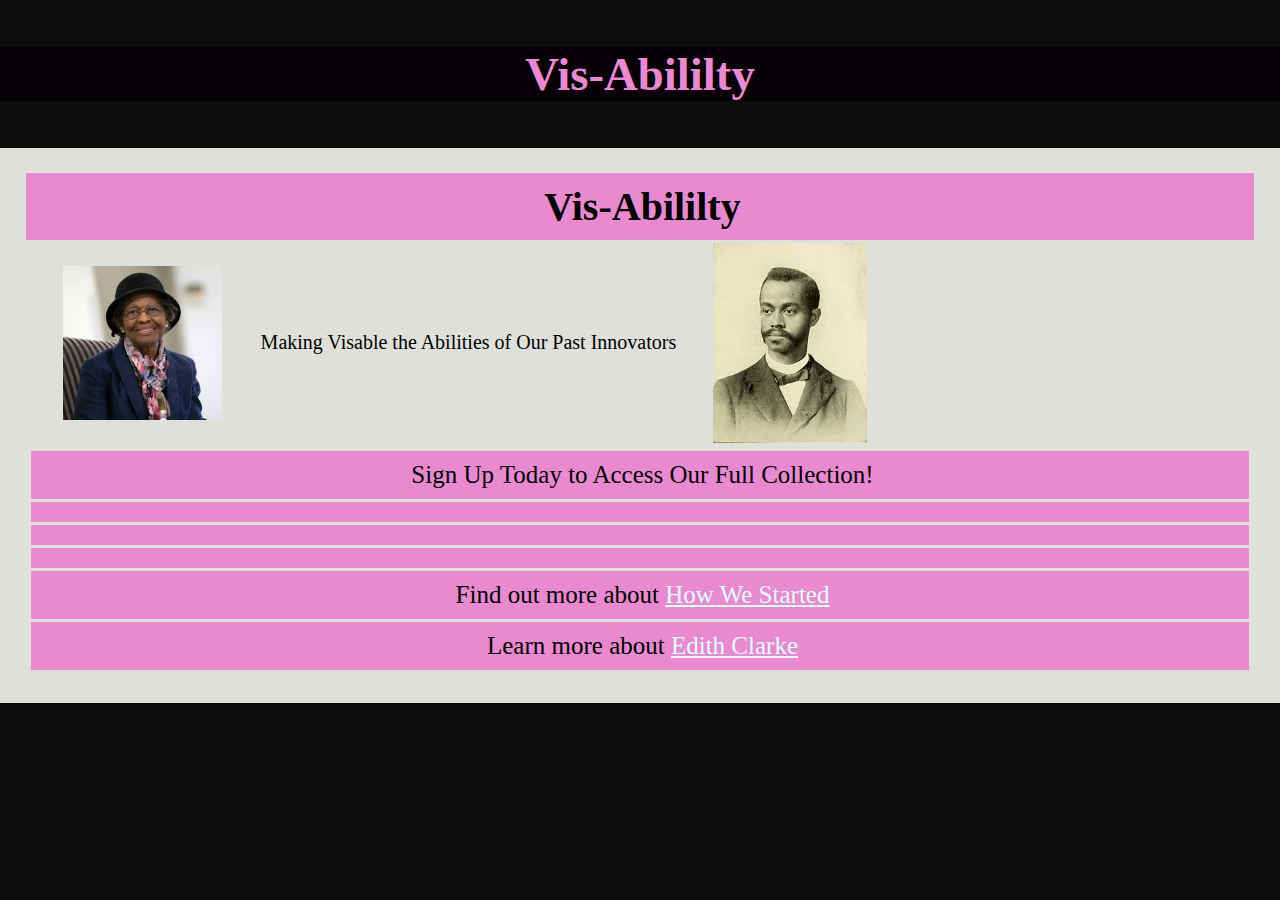
==== index.html @ 93d73dc7 "Formatting for all pages" ====
<!-- Author: Keziah Furnell
Date: 30/01/2025
File Name: index.html  -->

<!doctype html>
<html lang="en">

<head>
    <title>Vis-Ability</title>
    <meta charset="utf-8">
    <meta name="viewport" content="width=device-width, initial-scale=1">
    <link rel="stylesheet" href="css/styles.css">

</head>

<body>
    <div id="container">
        <header>
            <h3>Vis-Abililty</h3>
        </header>

        <main class="about">
            <div class="article">
                <h1>Vis-Abililty</h1>
            </div>
            <table>
                <tr>
                    <td><img src="images/Gladys_West.jpeg" alt="Gladys West" class="image"></td>
                    <td>Making Visable the Abilities of Our Past Innovators</td>
                    <td><img src="images/Charles_Henry_Turner.jpg" alt="Charles Henry Turner" class="image"></td>
                </tr>
            </table>

            <!--<div class="call_action">
                <ul class="colour_box">
                    <li>Sign Up Today to Access Our Full Collection!</li>
                </ul>
            </div>-->

            <div class="box_column">
                <ul class="colour_box">
                    <li>Sign Up Today to Access Our Full Collection!</li>
                    <li></li>
                    <li></li>
                    <li></li>
                    <li>Find out more about <a href="Visability_About_Page.html">How We Started</a></li>
                    <li>Learn more about <a href="Edith_Clarke.html">Edith Clarke</a></li>
        
                </ul>
            </div>


        </main>
    </div>
</body>

</html>
---- css/styles.css ----
/* 
Author: Keziah Furnell
Date: 30/01/2025
File Name: styles.css 
*/


body,
header,
nav,
main,
footer,
h1,
div,
img,
ul {
    margin: 0;
    padding: 0;
    border: 0;
}

body {
    background-color: #0c0c0c;
}

header {
    position: sticky;
    top: 0;
    background-color: #070108;
    color: #e989cf;
    height: 15%;
    text-align: center;
    font-size: 40px;
}

header img {
    margin: 0 auto;
}

.bottom_image {
    margin-left: auto;
    margin-right: auto;
    display: block;
}

.navbar {
    overflow: hidden;
    background-color: #0c0c0c;
    top: 5.5%;
    color: #0c0c0c;
    height: 15%;
    text-align: center;
    font-size: 20px;
}

.navbar a {
    list-style: none;
    font-size: 20px;
    border-top: 1px solid #dfffff;
    display: block;
    color: #DFE0DA;
    text-align: center;
    padding-top: 0.5em;
    padding-bottom: 0.5em;
    padding-right: 2%;
    padding-left: 2%;
    text-decoration: none;
    float: left;
}

.dropdown {
    float: left;
    overflow: hidden;
}

.dropdown .dropbtn {
    font-size: 20px;
    border: none;
    outline: none;
    color: #DFE0DA;
    padding-top: 0.5em;
    padding-bottom: 0.5em;
    padding-right: 1em;
    padding-left: 1em;
    background-color: inherit;
    font-family: inherit;
    margin: 0;
    border-top: 1px solid #dfffff;
}

.navbar a:hover,
.dropdown:hover .dropbtn {
    background-color: #0e0e0e;
}

.dropdown-content {
    display: none;
    position: absolute;
    background-color: #0e0e0e;
    min-width: 160px;
    box-shadow: 0px 8px 16px 0px rgba(0, 0, 0, 0.2);
    z-index: 1;
}

.dropdown-content a {
    float: none;
    color: #DFE0DA;
    padding: 12px 16px;
    text-decoration: none;
    display: block;
    text-align: left;
    font-size: 1em;
}

.dropdown-content a:hover {
    background-color: #0e0e0e;
}

.dropdown:hover .dropdown-content {
    display: block;
}

main {
    clear: left;
    background-color: #DFE0DA;
    padding: 2%;
    font-size: 1.15em;
    font-family: 'Roboto Slab', serif;
}

.hero {
    max-width: 20%;
    max-height: 10%;
}

.about {
    font-size: 20px;
    text-align: center;
}

.family {
    max-width: 90%;
    max-height: 90%;
    margin-left: auto;
    margin-right: auto;
    display: block;
}

.mobile_family {
    display: none;
}

.info p {
    font-size: 20px;
    text-align: center;
}

.Wellness_Package {
    text-align: left;
    flex-grow: 1;
}

.Wellness_Package dt {
    font-weight: bold;
    font-size: 20px;
}

.Wellness_Package dd {
    padding: 0.5% 1% 2% 0;
    font-size: 20px;
}

.Wellness_Package h2 {
    font-size: 20px;
    font-weight: normal;
}

.Wellness_Package h1 {
    font-size: 30px;
    font-weight: bold;
}

.service_message {
    align-content: center;
    text-align: center;
    padding: 0;
    margin: 0;
    list-style: none;
    border: #DFE0DA;
}

.service_message p {
    text-align: center;
    color: #000000;
    padding: 10px 10px 10px 15px;
    background-color: #0e0e0e;
    margin-bottom: 30px;
    font-size: 30px;
}

#contact {
    align-content: center;
    text-align: center;
}

#contact a {
    color: #0c0c0c;
    text-decoration: none;
}

img {
    max-width: 100%;
    display: block;
}



footer p {
    font-size: 1em;
    text-align: center;
    color: #DFE0DA;
    padding: 0 1em;
}


footer {
    background-color: #0f0210;
}

footer p a {
    color: #DFE0DA;
    /* Sets the link colour */
    text-decoration: none;
}

footer h4 {
    color: #DFE0DA;
    text-align: center;
}

footer ul {
    color: #DFE0DA;
    text-align: center;
}

footer li {
    color: #DFE0DA;
}

.action {
    font-size: 1.35em;
    color: #666600;
    font-weight: bold;
}

.mobile {
    display: block;
}

.tablet-desktop {
    display: none;
}

.tel-link {
    background-color: #0e0e0e;
    padding: 1%;
    margin: 0 auto;
    width: 50%;
    text-align: center;
    border-radius: 5px;
}

.tel-link a {
    color: #DFE0DA;
    text-decoration: none;
    font-size: 20px;
    display: block;
}

.em-link {
    text-align: center;
}

.em-link a {
    color: #0e0e0e;
    text-decoration: underline;
    font-size: 20px;
    display: block;
}

.email a {
    font-size: 20px;
}

.email {
    background-color: #0e0e0e;
    padding: 1%;
    margin: 0 auto;
    width: 50%;
    text-align: center;
    border-radius: 5px;
    text-decoration: underline;
}

.fax {
    background-color: #0e0e0e;
    padding: 1%;
    margin: 0 auto;
    width: 50%;
    text-align: center;
    border-radius: 5px;
}

.address {
    background-color: #0e0e0e;
    padding: 1%;
    margin: 0 auto;
    width: 50%;
    text-align: center;
    border-radius: 5px;
}

.hours {
    margin-left: 10%;
}

.box_column {
    width: 100%;
    border: 1px groove;
    border: #DFE0DA;
    padding: 5px;
}

.call_action {
    width: 50%;
    border: 1px groove;
    border: #DFE0DA;
    text-align: center;
}

.colour_box {
    padding: 0;
    margin: 0;
    list-style: none;
    text-align: center;
    border: #DFE0DA;
}

.colour_box li {
    color: #000;
    padding: 10px 10px 10px 15px;
    background-color: #e989cf;
    margin-bottom: 3px;
    font-size: 25px;
}

.colour_box a {
    color: #dfffff;
}

* {
    box-sizing: border-box
}

.content {
    max-width: 100%;
    max-height: 100%;
    margin-top: auto;
    margin-bottom: auto;
    display: block;
}

.slideshow_container {
    margin-bottom: 20px;
    margin-top: 150px;
    width: 40%;
    position: static;
}

/* Hide the images by default */
.mySlides {
    display: none;
}


/* Number text (1/3 etc) */
.numbertext {
    color: #0c0c0c;
    font-size: 12px;
    padding: 8px 12px;
    position: relative;
    top: 0;
}


.active,
.dot:hover {
    background-color: #717171;
}

/* Fading animation */
.fade {
    animation-name: fade;
    animation-duration: 1s;
}

.container {
    display: grid;
    align-items: center;
    grid-template-columns: 1fr 1fr;
    column-gap: 20px;
}

.image {
    max-width: 70%;
    max-height: 70%;
    margin-left: auto;
    margin-right: auto;
    display: block;

}

.bio {
    font-size: 20px;
    font-weight: normal;
}

.name {
    font-size: 25px;
    font-weight: bold;
}

.report_img {
    max-width: 60%;
    max-height: 60%;
    margin-left: auto;
    margin-right: auto;
    display: block;
}

.report2_img {
    max-width: 80%;
    max-height: 80%;
    margin-left: auto;
    margin-right: auto;
    display: block;
}

.content_mobile {
    display: none;
}

.title {
    font-weight: bold;
    font-size: 25px;
}

.detail {
    font-size: 20px;
}

@keyframes fade {
    from {
        opacity: .4
    }

    to {
        opacity: 1
    }
}

.submitted h1 {
    background-color: #e989cf;
    font-weight: bold;
    text-align: center;
    padding: 10px 10px 10px 15px;
}

.article h1 {
    background-color: #e989cf;
    font-weight: bold;
    text-align: center;
    padding: 10px 10px 10px 15px;
}

.article h2 {
    background-color: #e989cf;
    font-weight: bold;
    text-align: center;
    padding: 10px 10px 10px 15px;
}

.article p {
    font-size: 25px;
    background-color: #0c0c0c;
    text-align: center;
    padding: 10px 10px 10px 15px;
}

.article dt {
    font-weight: bold;
}

.intro {
    font-size: 25px;
    text-align: center;
}

/*Formatting for printing of learning page */
@media print {
    header {
        font-size: 20px;
    }

    body {
        background-color: white;
        color: black;
        font-family: 'Times New Roman', Times, serif;
    }

    nav {
        display: none;
    }

    footer {
        display: none;
    }

    .box_column {
        display: none;
    }

    .article h1 {
        font-size: 24px;
    }

    .article p {
        font-size: 15px;
    }

    .article dt {
        font-size: 20px;
    }

    .article dl {
        font-size: 15px;
    }
}

/* Media Query for Mobile Viewport */
@media screen and (max-width: 400px) {
    header {
        position: sticky;
        top: 0;
        background-color: #060406;
        color: #070507;
        height: 15%;
        text-align: center;
        font-size: 20px;
    }

    .navbar a {
        list-style: none;
        font-size: 15px;
        border-top: 1px solid #dfffff;
        display: block;
        color: #DFE0DA;
        text-align: center;
        padding-top: 0.5em;
        padding-bottom: 0.5em;
        text-decoration: none;
    }

    .dropdown .dropbtn {
        font-size: 15px;
        border: none;
        outline: none;
        color: #DFE0DA;
        padding-top: 0.5em;
        padding-bottom: 0.5em;
        background-color: inherit;
        font-family: inherit;
        margin: 0;
        border-top: 1px solid #dfffff;
    }

    .article h1 {
        background-color: #e989cf;
        font-weight: bold;
        text-align: center;
        padding: 10px 10px 10px 15px;
        font-size: 25px;
    }

    .article p {
        background-color: #0c0c0c;
        text-align: center;
        padding: 10px 10px 10px 15px;
        font-size: 15px;
    }

    .intro {
        font-size: 15px;
        text-align: center;
    }

    .box_column h1 {
        font-size: 25px;
        text-align: center;
    }

    .colour_box li {
        font-size: 15px;
    }

    .em-link a {
        font-size: 15px;
    }

    .submitted h1 {
        background-color: #e989cf;
        font-weight: bold;
        text-align: center;
        padding: 10px 10px 10px 15px;
        font-size: 25px;
    }

    .email {
        background-color: #0c0c0c;
        padding: 1%;
        margin: 0 auto;
        width: 100%;
        text-align: center;
        border-radius: 5px;
        text-decoration: underline;
    }

    .address {
        background-color: #0c0c0c;
        padding: 1%;
        margin: 0 auto;
        width: 100%;
        text-align: center;
        border-radius: 5px;
    }

    .about p {
        font-size: 15px;
        text-align: center;
    }

    .about td {
        font-size: 15px;
        text-align: center;
    }

    .family {
        display: none;
    }

    .mobile_family {
        max-width: 90%;
        max-height: 90%;
        margin-left: auto;
        margin-right: auto;
        display: block;
    }

    .image {
        max-width: 80%;
        max-height: 80%;
        margin-left: auto;
        margin-right: auto;
        display: block;
    }

    .bio {
        font-size: 10px;
        font-weight: normal;
    }

    .name {
        font-size: 15px;
        font-weight: bold;
    }

    .title {
        font-weight: bold;
        font-size: 20px;
        width: 100%;
    }

    .detail {
        font-size: 15px;
    }

    .report_img {
        width: 0;
        display: none;
    }

    .report2_img {
        display: none;
    }

    .content {
        display: none;
    }

    .content_mobile {
        display: block;
    }

    .article h2 {
        background-color: #e989cf;
        font-weight: bold;
        text-align: center;
        padding: 10px 10px 10px 15px;
        font-size: 15px;
    }

    input select {
        border-radius: 2px;
        border: 2px solid #777;
        box-sizing: border-box;
        font-size: 10px;
        font-family: 'Nanum Gothic';
        width: 100%;
        padding: 10px;
    }

    textarea {
        border-radius: 2px;
        border: 2px solid #777;
        box-sizing: border-box;
        font-size: 10px;
        font-family: 'Nanum Gothic';
        width: 100%;
        height: 30%;
        padding: 10px;
    }

    label {
        display: block;
        font-family: 'Nanum Gothic';
        padding-bottom: 10px;
        font-size: 10px;
    }

    .reset {
        height: 50px;
        background-color: #0c0c0c;
        border: none;
        color: white;
        font-size: 15px;
        font-family: 'Nanum Gothic';
        border-radius: 4px;
        cursor: pointer;
        width: 25%;
    }

    .btn {
        height: 50px;
        background-color: #0c0c0c;
        border: none;
        color: white;
        font-size: 15px;
        font-family: 'Nanum Gothic';
        border-radius: 4px;
        cursor: pointer;
        width: 70%;
    }

    .Wellness_Package h1 {
        font-size: 25px;
    }

    .Wellness_Package h2 {
        font-size: 15px;
        text-align: center;
    }

    .Wellness_Package dt {
        font-size: 15px;
        font-weight: bold;
    }

    .Wellness_Package dd {
        font-size: 15px;

    }

    .slideshow_container {
        display: none;
    }

    .Play_date h1 {
        font-size: 25px;
    }

    .Play_date h2 {
        font-size: 15px;
        text-align: center;
    }

    .Play_date h3 {
        font-size: 20px;
        font-weight: bold;
    }

    .Play_date li {
        font-size: 15px;
    }

    .Play_date p {
        font-size: 15px;
    }

    .Dog_info {
        text-align: center;
        font-size: 15px;
    }

    .Wellness_info {
        text-align: center;
        font-size: 15px;
    }
}

/* Media Query for Tablet Viewport */
@media screen and (max-width: 1015px) and (min-width: 400px) {
    header {
        position: sticky;
        top: 0;
        background-color: #0b0a0b;
        color: #020202;
        height: 15%;
        text-align: center;
        font-size: 30px;
    }

    .navbar a {
        list-style: none;
        font-size: 15px;
        border-top: 1px solid #dfffff;
        display: block;
        color: #DFE0DA;
        text-align: center;
        padding-top: 0.5em;
        padding-bottom: 0.5em;
        padding-right: 3%;
        padding-left: 3%;
        text-decoration: none;
        float: left;
    }

    .dropdown .dropbtn {
        font-size: 15px;
        border: none;
        outline: none;
        color: #DFE0DA;
        padding-top: 0.5em;
        padding-bottom: 0.5em;
        padding-right: 1em;
        padding-left: 1em;
        background-color: inherit;
        font-family: inherit;
        margin: 0;
        border-top: 1px solid #dfffff;
    }

    .dropdown-content a {
        float: none;
        color: #DFE0DA;
        padding: 12px 16px;
        text-decoration: none;
        display: block;
        text-align: left;
        font-size: 15px;
    }

    .article h1 {
        background-color: #e989cf;
        font-weight: bold;
        text-align: center;
        padding: 10px 10px 10px 15px;
        font-size: 25px;
    }

    .article p {
        background-color: #0c0c0c;
        text-align: center;
        padding: 10px 10px 10px 15px;
        font-size: 15px;
    }

    .intro {
        font-size: 20px;
        text-align: center;
    }

    .box_column h1 {
        font-size: 25px;
        text-align: center;
    }

    .colour_box li {
        font-size: 15px;
    }

    .em-link a {
        font-size: 15px;
    }

    .em-link a {
        font-size: 15px;
    }

    .submitted h1 {
        background-color: #e989cf;
        font-weight: bold;
        text-align: center;
        padding: 10px 10px 10px 15px;
        font-size: 25px;
    }

    .about p {
        font-size: 15px;
        text-align: center;
    }

    .about td {
        font-size: 15px;
        text-align: center;
    }

    .mobile_family {
        display: none;
    }

    .image {
        max-width: 50%;
        max-height: 50%;
        margin-left: auto;
        margin-right: auto;
        display: block;
    }

    .bio {
        font-size: 15px;
        font-weight: normal;
    }

    .name {
        font-size: 20px;
        font-weight: bold;
    }

    .title {
        font-weight: bold;
        font-size: 20px;
    }

    .detail {
        font-size: 15px;
    }

    .report_img {
        max-width: 80%;
        max-height: 80%;
        margin-left: auto;
        margin-right: auto;
        display: block;
    }

    .report2_img {
        max-width: 90%;
        max-height: 90%;
        margin-left: auto;
        margin-right: auto;
        display: block;
    }

    .article h2 {
        background-color: #e989cf;
        font-weight: bold;
        text-align: center;
        padding: 10px 10px 10px 15px;
        font-size: 20px;
    }

    .Play_date h1 {
        font-size: 25px;
    }

    .Play_date h2 {
        font-size: 15px;
        font-weight: normal;
        text-align: center;
    }

    .Play_date h3 {
        font-size: 20px;
    }

    .Play_date li {
        font-size: 15px;
    }

    .Play_date p {
        font-size: 15px;
    }

    .Wellness_Package_content h1 {
        font-size: 25px;
    }

    .Wellness_Package_content h2 {
        font-size: 15px;
        font-weight: normal;
        text-align: center;
    }

    .Wellness_Package_content dt {
        font-size: 15px;
    }

    .Wellness_Package_content dd {
        font-size: 15px;
    }
}


/*
Colours for Colour Scheme throughout site

#DFE0DA - gray
#e989cf - pink
#0c0c0c - purple
#0c0c0c - dark purple

*/
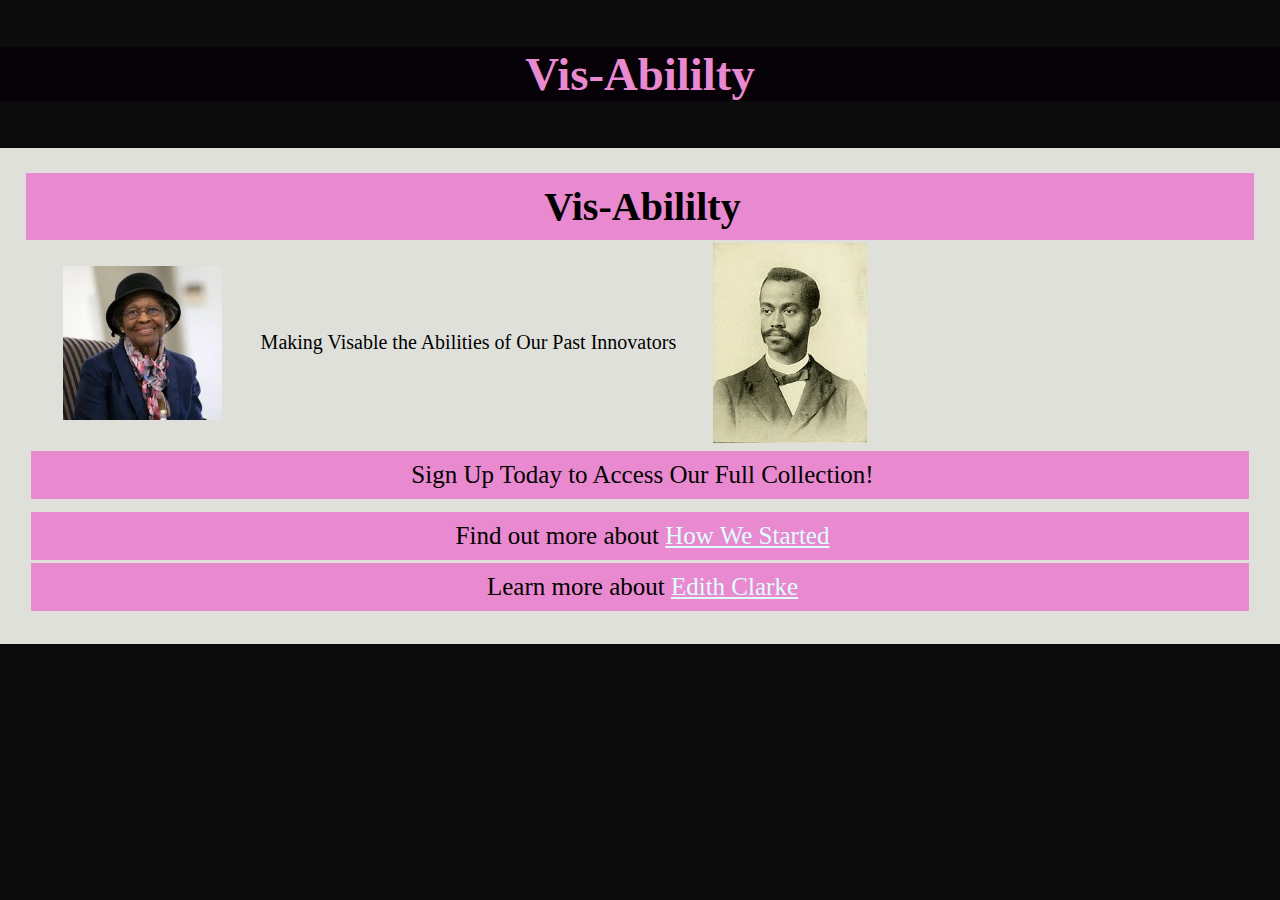
==== commit 2689399b: "Update index.html" ====
--- a/index.html
+++ b/index.html
@@ -40,9 +40,11 @@
             <div class="box_column">
                 <ul class="colour_box">
                     <li>Sign Up Today to Access Our Full Collection!</li>
-                    <li></li>
-                    <li></li>
-                    <li></li>
+                </ul>
+            </div>
+
+            <div class="box_column">
+                <ul class="colour_box">
                     <li>Find out more about <a href="Visability_About_Page.html">How We Started</a></li>
                     <li>Learn more about <a href="Edith_Clarke.html">Edith Clarke</a></li>
         
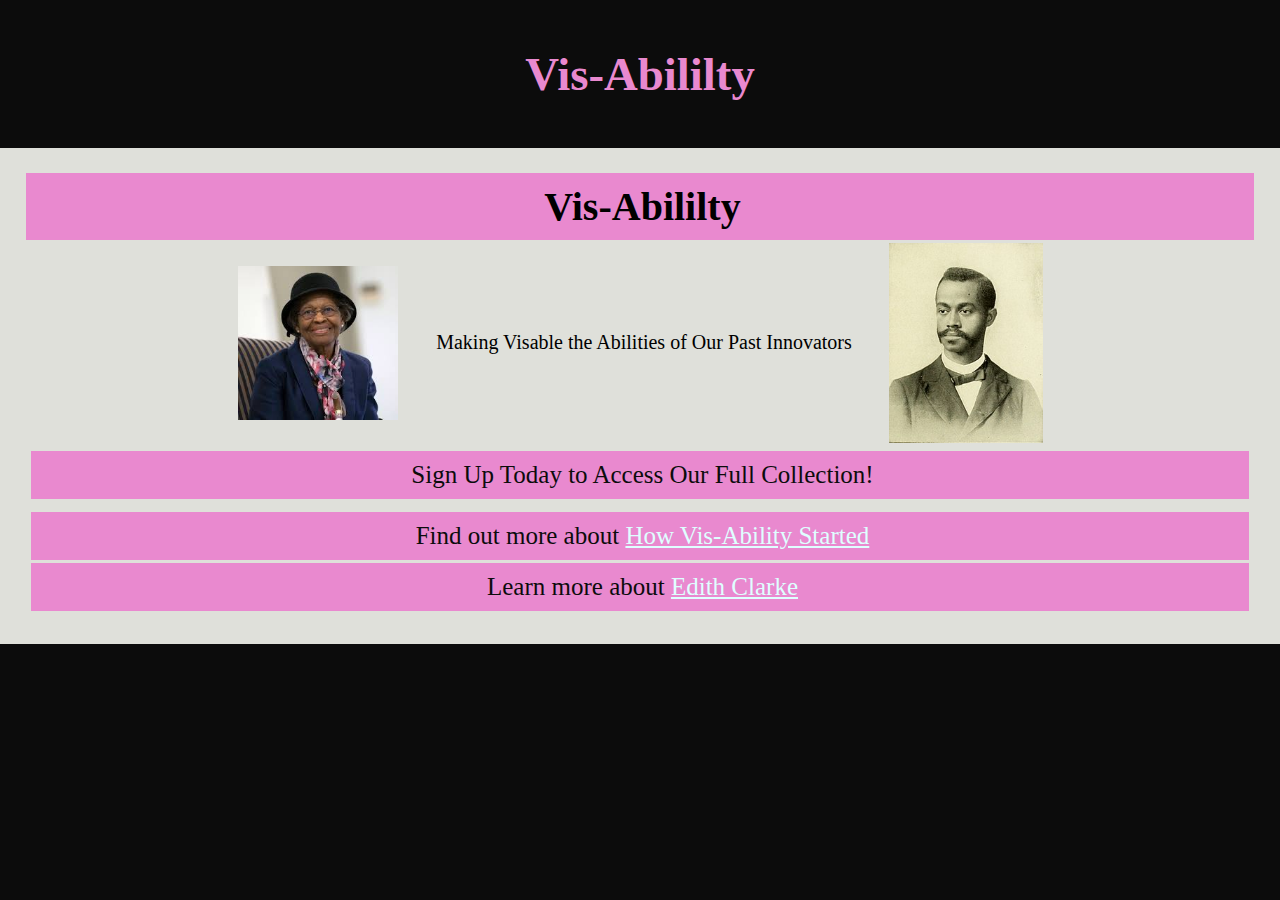
==== commit 7733522c: "Final Update 30/01" ====
--- a/index.html
+++ b/index.html
@@ -23,19 +23,13 @@
             <div class="article">
                 <h1>Vis-Abililty</h1>
             </div>
-            <table>
+            <table class="about">
                 <tr>
                     <td><img src="images/Gladys_West.jpeg" alt="Gladys West" class="image"></td>
                     <td>Making Visable the Abilities of Our Past Innovators</td>
                     <td><img src="images/Charles_Henry_Turner.jpg" alt="Charles Henry Turner" class="image"></td>
                 </tr>
             </table>
-
-            <!--<div class="call_action">
-                <ul class="colour_box">
-                    <li>Sign Up Today to Access Our Full Collection!</li>
-                </ul>
-            </div>-->
 
             <div class="box_column">
                 <ul class="colour_box">
@@ -45,7 +39,7 @@
 
             <div class="box_column">
                 <ul class="colour_box">
-                    <li>Find out more about <a href="Visability_About_Page.html">How We Started</a></li>
+                    <li>Find out more about <a href="Visability_About_Page.html">How Vis-Ability Started</a></li>
                     <li>Learn more about <a href="Edith_Clarke.html">Edith Clarke</a></li>
         
                 </ul>
--- a/css/styles.css
+++ b/css/styles.css
@@ -26,7 +26,7 @@
 header {
     position: sticky;
     top: 0;
-    background-color: #070108;
+    background-color: #0c0c0c;
     color: #e989cf;
     height: 15%;
     text-align: center;
@@ -90,13 +90,13 @@
 
 .navbar a:hover,
 .dropdown:hover .dropbtn {
-    background-color: #0e0e0e;
+    background-color: #0c0c0c;
 }
 
 .dropdown-content {
     display: none;
     position: absolute;
-    background-color: #0e0e0e;
+    background-color: #0c0c0c;
     min-width: 160px;
     box-shadow: 0px 8px 16px 0px rgba(0, 0, 0, 0.2);
     z-index: 1;
@@ -113,7 +113,7 @@
 }
 
 .dropdown-content a:hover {
-    background-color: #0e0e0e;
+    background-color: #0c0c0c;
 }
 
 .dropdown:hover .dropdown-content {
@@ -128,6 +128,11 @@
     font-family: 'Roboto Slab', serif;
 }
 
+table {
+    margin-left: auto;
+    margin-right: auto;
+}
+
 .hero {
     max-width: 20%;
     max-height: 10%;
@@ -191,9 +196,9 @@
 
 .service_message p {
     text-align: center;
-    color: #000000;
+    color: #0c0c0c;
     padding: 10px 10px 10px 15px;
-    background-color: #0e0e0e;
+    background-color: #0c0c0c;
     margin-bottom: 30px;
     font-size: 30px;
 }
@@ -224,7 +229,7 @@
 
 
 footer {
-    background-color: #0f0210;
+    background-color: #0c0c0c;
 }
 
 footer p a {
@@ -262,7 +267,7 @@
 }
 
 .tel-link {
-    background-color: #0e0e0e;
+    background-color: #0c0c0c;
     padding: 1%;
     margin: 0 auto;
     width: 50%;
@@ -282,7 +287,7 @@
 }
 
 .em-link a {
-    color: #0e0e0e;
+    color: #0c0c0c;
     text-decoration: underline;
     font-size: 20px;
     display: block;
@@ -293,7 +298,7 @@
 }
 
 .email {
-    background-color: #0e0e0e;
+    background-color: #0c0c0c;
     padding: 1%;
     margin: 0 auto;
     width: 50%;
@@ -303,7 +308,7 @@
 }
 
 .fax {
-    background-color: #0e0e0e;
+    background-color: #0c0c0c;
     padding: 1%;
     margin: 0 auto;
     width: 50%;
@@ -312,7 +317,7 @@
 }
 
 .address {
-    background-color: #0e0e0e;
+    background-color: #0c0c0c;
     padding: 1%;
     margin: 0 auto;
     width: 50%;
@@ -347,7 +352,7 @@
 }
 
 .colour_box li {
-    color: #000;
+    color: #0c0c0c;
     padding: 10px 10px 10px 15px;
     background-color: #e989cf;
     margin-bottom: 3px;
@@ -514,7 +519,7 @@
 
     body {
         background-color: white;
-        color: black;
+        color: #0c0c0c;
         font-family: 'Times New Roman', Times, serif;
     }
 
@@ -552,8 +557,8 @@
     header {
         position: sticky;
         top: 0;
-        background-color: #060406;
-        color: #070507;
+        background-color: #0c0c0c;
+        color: #0c0c0c;
         height: 15%;
         text-align: center;
         font-size: 20px;
@@ -832,8 +837,8 @@
     header {
         position: sticky;
         top: 0;
-        background-color: #0b0a0b;
-        color: #020202;
+        background-color: #0c0c0c;
+        color: #0c0c0c;
         height: 15%;
         text-align: center;
         font-size: 30px;
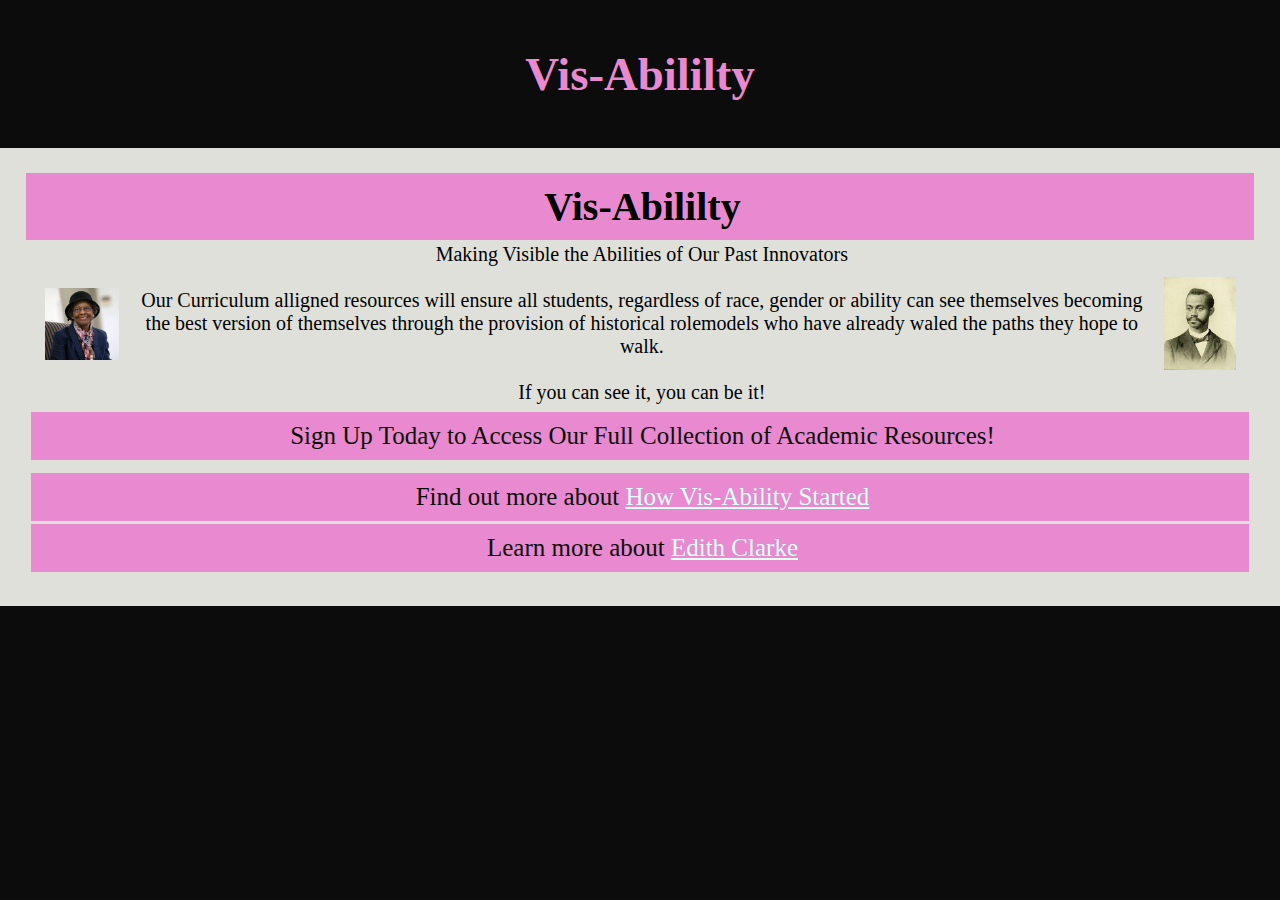
==== commit fbf434bf: "Content" ====
--- a/index.html
+++ b/index.html
@@ -26,14 +26,16 @@
             <table class="about">
                 <tr>
                     <td><img src="images/Gladys_West.jpeg" alt="Gladys West" class="image"></td>
-                    <td>Making Visable the Abilities of Our Past Innovators</td>
+                    <td>Making Visible the Abilities of Our Past Innovators <br><br> Our Curriculum alligned resources will ensure all students, 
+                        regardless of race, gender or ability can see themselves becoming the best version of themselves through the provision of historical
+                        rolemodels who have already waled the paths they hope to walk. <br><br> If you can see it, you can be it!</td>
                     <td><img src="images/Charles_Henry_Turner.jpg" alt="Charles Henry Turner" class="image"></td>
                 </tr>
             </table>
 
             <div class="box_column">
                 <ul class="colour_box">
-                    <li>Sign Up Today to Access Our Full Collection!</li>
+                    <li>Sign Up Today to Access Our Full Collection of Academic Resources!</li>
                 </ul>
             </div>
 
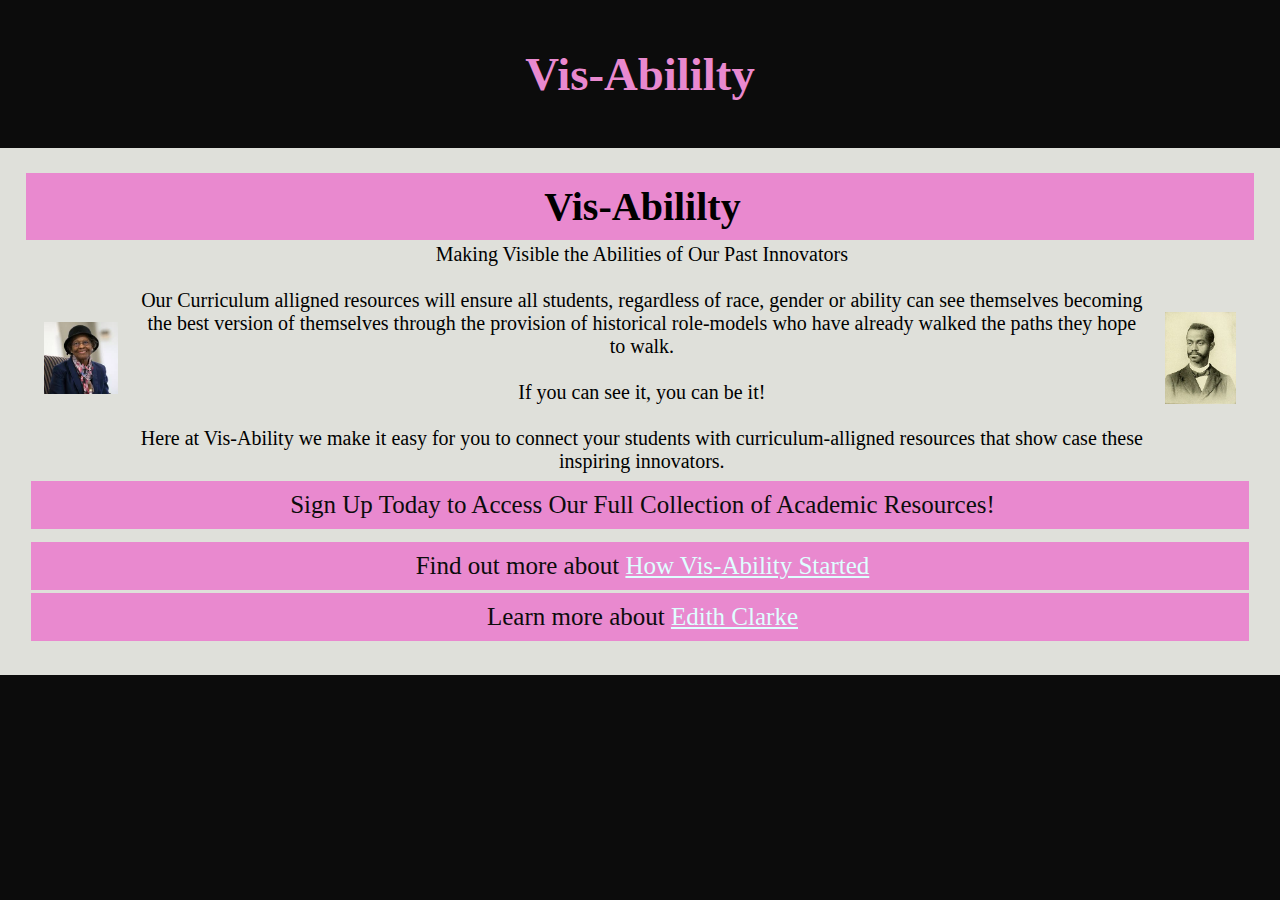
==== commit 151a1e98: "Update index.html" ====
--- a/index.html
+++ b/index.html
@@ -28,7 +28,8 @@
                     <td><img src="images/Gladys_West.jpeg" alt="Gladys West" class="image"></td>
                     <td>Making Visible the Abilities of Our Past Innovators <br><br> Our Curriculum alligned resources will ensure all students, 
                         regardless of race, gender or ability can see themselves becoming the best version of themselves through the provision of historical
-                        rolemodels who have already waled the paths they hope to walk. <br><br> If you can see it, you can be it!</td>
+                        role-models who have already walked the paths they hope to walk. <br><br> If you can see it, you can be it!
+                        <br><br> Here at Vis-Ability we make it easy for you to connect your students with curriculum-alligned resources that show case these inspiring innovators.</td>
                     <td><img src="images/Charles_Henry_Turner.jpg" alt="Charles Henry Turner" class="image"></td>
                 </tr>
             </table>
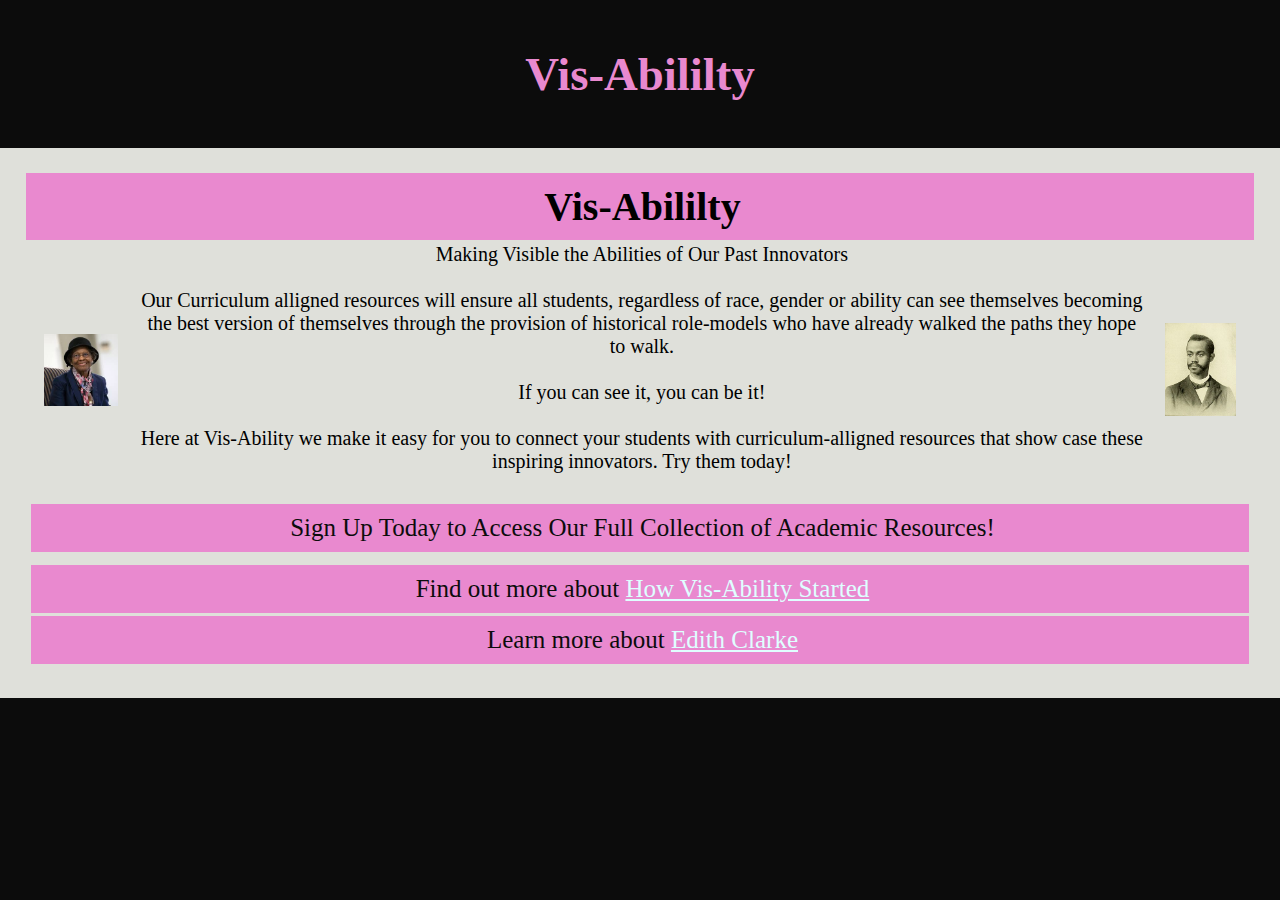
==== commit 622786ab: "Update index.html" ====
--- a/index.html
+++ b/index.html
@@ -29,7 +29,8 @@
                     <td>Making Visible the Abilities of Our Past Innovators <br><br> Our Curriculum alligned resources will ensure all students, 
                         regardless of race, gender or ability can see themselves becoming the best version of themselves through the provision of historical
                         role-models who have already walked the paths they hope to walk. <br><br> If you can see it, you can be it!
-                        <br><br> Here at Vis-Ability we make it easy for you to connect your students with curriculum-alligned resources that show case these inspiring innovators.</td>
+                        <br><br> Here at Vis-Ability we make it easy for you to connect your students with curriculum-alligned resources that show case these inspiring innovators.
+                        Try them today! <br><br></td>
                     <td><img src="images/Charles_Henry_Turner.jpg" alt="Charles Henry Turner" class="image"></td>
                 </tr>
             </table>
